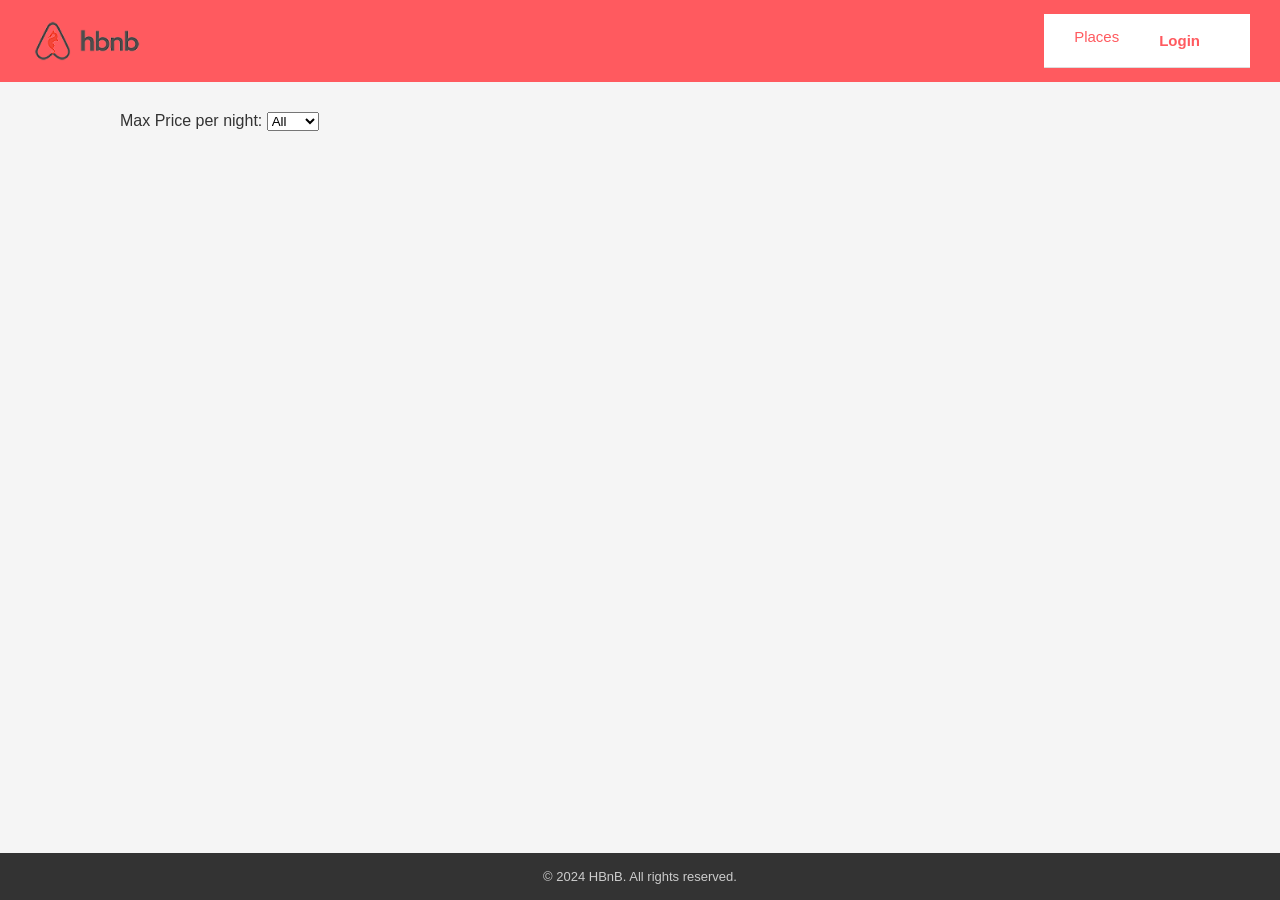
==== part4/static/index.html @ 42ecb615 "Add HTML, CSS, and JavaScript files for HBnB application - Created index.html for listing places wit" ====
<!DOCTYPE html>
<html lang="en">
<head>
    <meta charset="UTF-8">
    <meta name="viewport" content="width=device-width, initial-scale=1.0">
    <title>HBnB - List of Places</title>
    <link rel="icon" type="image/png" href="images/icon.png">
    <link rel="stylesheet" href="styles.css">
</head>
<body>
    <header>
        <img src="images/logo.png" alt="HBnB Logo" class="logo">
        <nav>
            <a href="index.html">Places</a>
            <a href="login.html" id="login-link" class="login-button">Login</a>
        </nav>
    </header>

    <main>
        <section id="filter">
            <label for="price-filter">Max Price per night:</label>
            <select id="price-filter">
                <option value="all">All</option>
                <option value="10">$10</option>
                <option value="50">$50</option>
                <option value="100">$100</option>
            </select>
        </section>

        <section id="places-list">
            <!-- List of places will be populated dynamically -->
        </section>
    </main>

    <footer>
        <p>&copy; 2024 HBnB. All rights reserved.</p>
    </footer>

    <script src="scripts.js"></script>
</body>
</html>
---- part4/static/styles.css ----
/* ── Reset & Base ── */
*, *::before, *::after { box-sizing: border-box; margin: 0; padding: 0; }

body {
  font-family: 'Segoe UI', Arial, sans-serif;
  background: #f5f5f5;
  color: #333;
  min-height: 100vh;
  display: flex;
  flex-direction: column;
}

a { color: inherit; text-decoration: none; }

/* ── Header ── */
header {
  background: #ff5a5f;
  padding: 14px 30px;
  display: flex;
  align-items: center;
  justify-content: space-between;
}

header .logo {
  height: 48px;
  width: auto;
}

.login-button {
  background: #fff;
  color: #ff5a5f;
  border: none;
  border-radius: 8px;
  padding: 8px 20px;
  font-size: 15px;
  font-weight: 600;
  cursor: pointer;
  text-decoration: none;
  transition: background 0.2s;
}

.login-button:hover { background: #ffe0e0; }

/* ── Nav ── */
nav {
  background: #fff;
  border-bottom: 1px solid #ddd;
  padding: 10px 30px;
  display: flex;
  gap: 20px;
}

nav a {
  color: #ff5a5f;
  font-weight: 500;
  font-size: 15px;
  padding: 4px 0;
  border-bottom: 2px solid transparent;
  transition: border-color 0.2s;
}

nav a:hover, nav a.active { border-bottom-color: #ff5a5f; }

/* ── Main ── */
main {
  flex: 1;
  padding: 30px;
  max-width: 1100px;
  width: 100%;
  margin: 0 auto;
}

/* ── Footer ── */
footer {
  background: #333;
  color: #ccc;
  text-align: center;
  padding: 16px;
  font-size: 13px;
}

/* ── Place Cards (index) ── */
.places-list {
  display: flex;
  flex-wrap: wrap;
  gap: 0;
}

.place-card {
  background: #fff;
  margin: 20px;
  padding: 10px;
  border: 1px solid #ddd;
  border-radius: 10px;
  width: calc(33.333% - 40px);
  min-width: 240px;
  box-shadow: 0 2px 6px rgba(0,0,0,0.06);
  display: flex;
  flex-direction: column;
  gap: 8px;
}

.place-card h3 { font-size: 17px; color: #222; }

.place-card .price {
  font-size: 15px;
  color: #ff5a5f;
  font-weight: 600;
}

.details-button {
  display: inline-block;
  background: #ff5a5f;
  color: #fff;
  border: none;
  border-radius: 8px;
  padding: 8px 16px;
  font-size: 14px;
  font-weight: 600;
  cursor: pointer;
  text-align: center;
  margin-top: auto;
  transition: background 0.2s;
}

.details-button:hover { background: #e04e53; }

/* ── Price filter ── */
.filter-bar {
  display: flex;
  align-items: center;
  gap: 12px;
  margin-bottom: 20px;
  flex-wrap: wrap;
}

.filter-bar label { font-weight: 600; }

.filter-bar select, .filter-bar input {
  padding: 8px 12px;
  border: 1px solid #ddd;
  border-radius: 8px;
  font-size: 14px;
}

/* ── Place Details ── */
.place-details {
  background: #fff;
  border: 1px solid #ddd;
  border-radius: 10px;
  margin: 20px 0;
  padding: 10px;
}

.place-details h2 { font-size: 22px; margin-bottom: 10px; color: #222; }

.place-info {
  display: flex;
  flex-direction: column;
  gap: 6px;
  font-size: 15px;
  margin-bottom: 12px;
}

.place-info span { color: #555; }
.place-info strong { color: #222; }

.amenities-list {
  display: flex;
  flex-wrap: wrap;
  gap: 8px;
  margin-top: 8px;
}

.amenity-tag {
  background: #fff3f3;
  color: #ff5a5f;
  border: 1px solid #ffb3b5;
  border-radius: 20px;
  padding: 4px 12px;
  font-size: 13px;
  font-weight: 500;
}

/* ── Review Cards ── */
.reviews-section h3 { font-size: 18px; margin-bottom: 12px; }

.review-card {
  background: #fff;
  margin: 20px 0;
  padding: 10px;
  border: 1px solid #ddd;
  border-radius: 10px;
}

.review-card .reviewer { font-weight: 600; margin-bottom: 4px; }
.review-card .rating   { color: #ff5a5f; font-size: 18px; margin-bottom: 4px; }
.review-card .comment  { font-size: 14px; color: #555; }

/* ── Add Review ── */
.add-review {
  background: #fff;
  border: 1px solid #ddd;
  border-radius: 10px;
  margin: 20px 0;
  padding: 10px;
}

.add-review h3 { font-size: 18px; margin-bottom: 14px; }

.add-review .form {
  display: flex;
  flex-direction: column;
  gap: 14px;
}

.add-review .form label { font-weight: 600; font-size: 14px; }

.add-review .form textarea,
.add-review .form select,
.add-review .form input {
  width: 100%;
  padding: 10px;
  border: 1px solid #ddd;
  border-radius: 8px;
  font-size: 14px;
  font-family: inherit;
  resize: vertical;
}

.add-review .form button {
  background: #ff5a5f;
  color: #fff;
  border: none;
  border-radius: 8px;
  padding: 10px 24px;
  font-size: 15px;
  font-weight: 600;
  cursor: pointer;
  align-self: flex-start;
  transition: background 0.2s;
}

.add-review .form button:hover { background: #e04e53; }

/* ── Login Form ── */
.login-container {
  max-width: 420px;
  margin: 60px auto;
  background: #fff;
  border: 1px solid #ddd;
  border-radius: 10px;
  padding: 30px;
  box-shadow: 0 4px 16px rgba(0,0,0,0.08);
}

.login-container h2 { text-align: center; margin-bottom: 24px; color: #222; }

.login-container form {
  display: flex;
  flex-direction: column;
  gap: 16px;
}

.login-container label { font-weight: 600; font-size: 14px; }

.login-container input {
  width: 100%;
  padding: 10px 14px;
  border: 1px solid #ddd;
  border-radius: 8px;
  font-size: 15px;
}

.login-container button {
  background: #ff5a5f;
  color: #fff;
  border: none;
  border-radius: 8px;
  padding: 12px;
  font-size: 16px;
  font-weight: 700;
  cursor: pointer;
  transition: background 0.2s;
}

.login-container button:hover { background: #e04e53; }

/* ── Responsive ── */
@media (max-width: 768px) {
  .place-card { width: calc(50% - 40px); }
  main { padding: 16px; }
}

@media (max-width: 480px) {
  .place-card { width: 100%; margin: 10px 0; }
  header { padding: 10px 16px; }
}
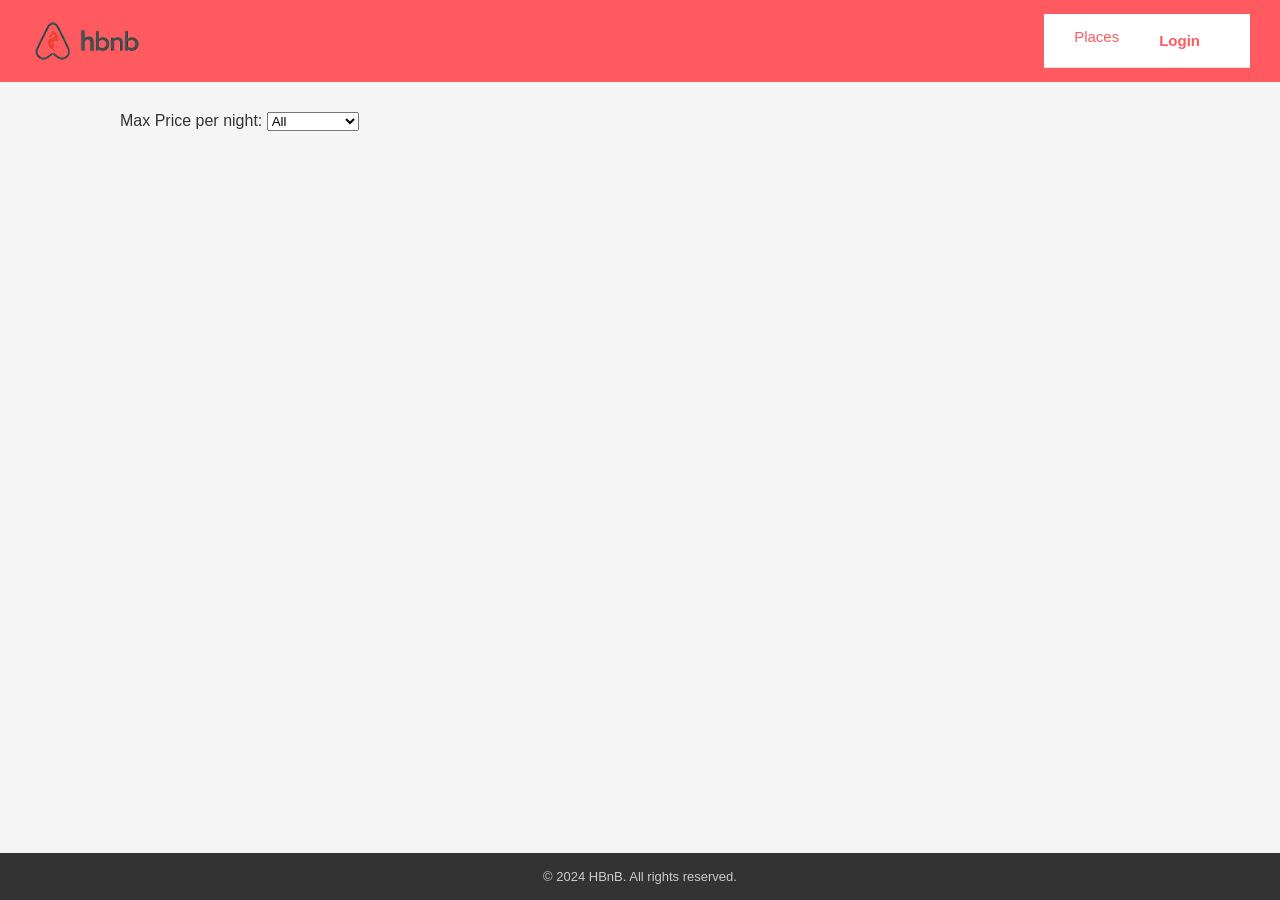
==== commit 4398ab05: "Merge branch 'main' into feat/70-part-4-4-add-review-form" ====
--- a/part4/static/index.html
+++ b/part4/static/index.html
@@ -21,9 +21,9 @@
             <label for="price-filter">Max Price per night:</label>
             <select id="price-filter">
                 <option value="all">All</option>
-                <option value="10">$10</option>
-                <option value="50">$50</option>
-                <option value="100">$100</option>
+                <option value="50">Under $50</option>
+                <option value="100">Under $100</option>
+                <option value="200">Under $200</option>
             </select>
         </section>
 
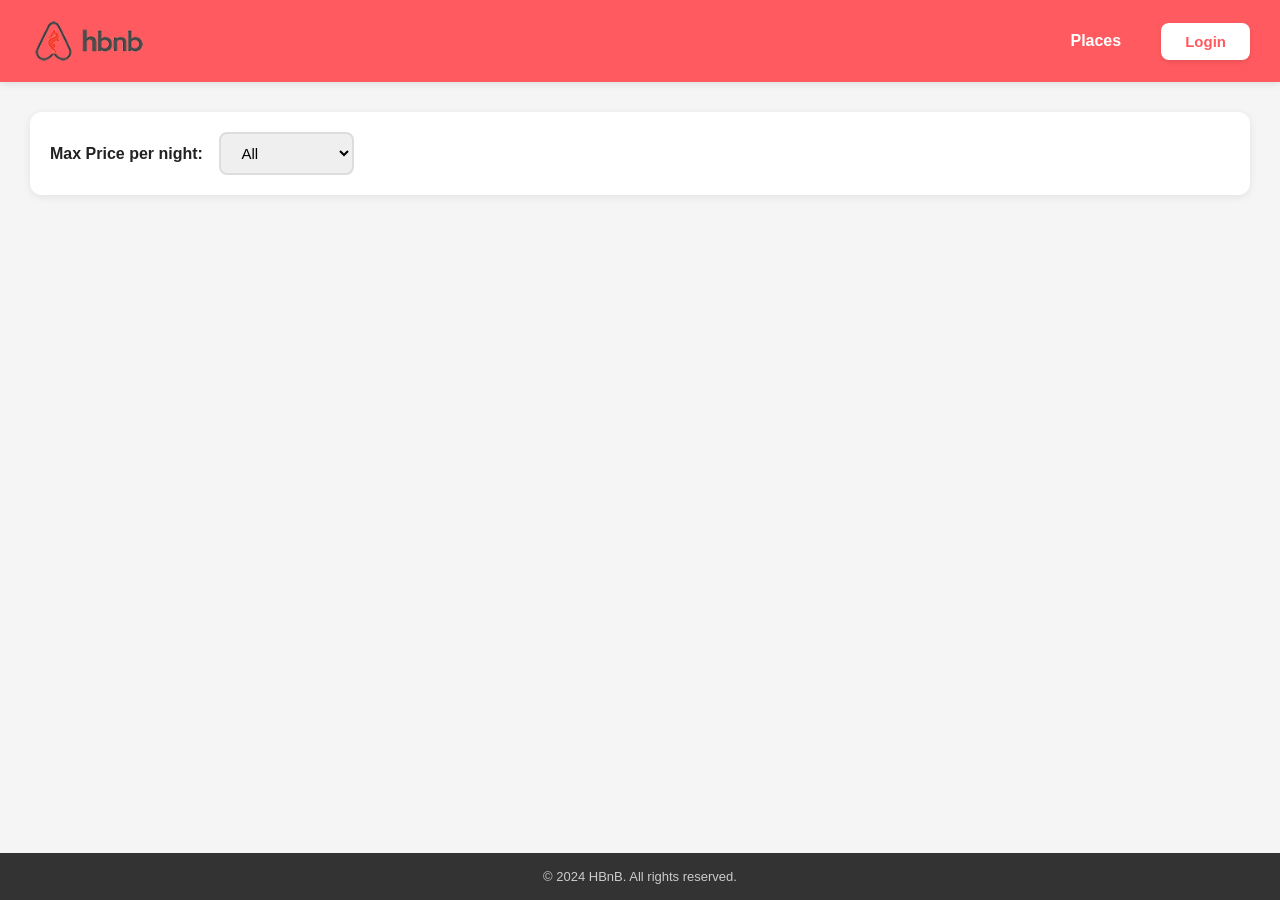
==== commit a4fc75a8: "Add CORS support, enhance review functionality, and improve UI/UX" ====
--- a/part4/static/index.html
+++ b/part4/static/index.html
@@ -13,6 +13,10 @@
         <nav>
             <a href="index.html">Places</a>
             <a href="login.html" id="login-link" class="login-button">Login</a>
+            <span id="user-info" style="display: none;">
+                <span id="user-name" style="color: white; margin-right: 15px;"></span>
+                <a href="#" id="logout-link" class="login-button">Logout</a>
+            </span>
         </nav>
     </header>
 
--- a/part4/static/styles.css
+++ b/part4/static/styles.css
@@ -15,15 +15,52 @@
 /* ── Header ── */
 header {
   background: #ff5a5f;
-  padding: 14px 30px;
+  padding: 16px 30px;
   display: flex;
   align-items: center;
   justify-content: space-between;
+  box-shadow: 0 2px 8px rgba(0,0,0,0.1);
 }
 
 header .logo {
-  height: 48px;
+  height: 50px;
   width: auto;
+}
+
+header nav {
+  display: flex;
+  align-items: center;
+  gap: 20px;
+}
+
+header nav a {
+  color: white;
+  font-weight: 600;
+  font-size: 16px;
+  text-decoration: none;
+  padding: 10px 20px;
+  border-radius: 8px;
+  transition: background 0.3s, transform 0.2s;
+}
+
+header nav a:hover {
+  background: rgba(255, 255, 255, 0.15);
+  transform: translateY(-1px);
+}
+
+#user-info {
+  display: flex;
+  align-items: center;
+  gap: 15px;
+}
+
+#user-name {
+  color: white;
+  font-weight: 600;
+  font-size: 16px;
+  padding: 8px 12px;
+  background: rgba(255, 255, 255, 0.2);
+  border-radius: 8px;
 }
 
 .login-button {
@@ -31,43 +68,149 @@
   color: #ff5a5f;
   border: none;
   border-radius: 8px;
-  padding: 8px 20px;
-  font-size: 15px;
-  font-weight: 600;
+  padding: 10px 24px;
+  font-size: 15px;
+  font-weight: 700;
   cursor: pointer;
   text-decoration: none;
-  transition: background 0.2s;
-}
-
-.login-button:hover { background: #ffe0e0; }
-
-/* ── Nav ── */
+  transition: all 0.3s;
+  box-shadow: 0 2px 4px rgba(0,0,0,0.1);
+  display: inline-block;
+}
+
+.login-button:hover {
+  background: #fff;
+  transform: translateY(-2px);
+  box-shadow: 0 4px 8px rgba(0,0,0,0.15);
+}
+
+/* ── Nav (Deprecated - kept for compatibility) ── */
 nav {
-  background: #fff;
-  border-bottom: 1px solid #ddd;
-  padding: 10px 30px;
+  background: transparent;
+  border-bottom: none;
+  padding: 0;
   display: flex;
   gap: 20px;
 }
 
 nav a {
-  color: #ff5a5f;
-  font-weight: 500;
-  font-size: 15px;
-  padding: 4px 0;
-  border-bottom: 2px solid transparent;
-  transition: border-color 0.2s;
-}
-
-nav a:hover, nav a.active { border-bottom-color: #ff5a5f; }
+  color: white;
+  font-weight: 600;
+  font-size: 16px;
+  padding: 10px 20px;
+  border-radius: 8px;
+  border-bottom: none;
+  transition: background 0.3s;
+}
+
+nav a:hover, nav a.active {
+  background: rgba(255, 255, 255, 0.15);
+  border-bottom: none;
+}
 
 /* ── Main ── */
 main {
   flex: 1;
   padding: 30px;
-  max-width: 1100px;
+  max-width: 1400px;
   width: 100%;
   margin: 0 auto;
+}
+
+/* ── Filter Section ── */
+#filter {
+  background: #fff;
+  border-radius: 12px;
+  padding: 20px;
+  margin-bottom: 30px;
+  box-shadow: 0 2px 8px rgba(0,0,0,0.08);
+}
+
+#filter label {
+  font-weight: 600;
+  font-size: 16px;
+  color: #222;
+  margin-right: 12px;
+}
+
+#filter select {
+  padding: 10px 16px;
+  border: 2px solid #ddd;
+  border-radius: 8px;
+  font-size: 15px;
+  cursor: pointer;
+  transition: border-color 0.2s;
+}
+
+#filter select:hover, #filter select:focus {
+  border-color: #ff5a5f;
+  outline: none;
+}
+
+/* ── Place Cards (index) ── */
+#places-list {
+  display: grid;
+  grid-template-columns: repeat(auto-fill, minmax(320px, 1fr));
+  gap: 24px;
+  margin-bottom: 40px;
+}
+
+.place-card {
+  background: #fff;
+  border-radius: 12px;
+  overflow: hidden;
+  box-shadow: 0 2px 12px rgba(0,0,0,0.08);
+  transition: transform 0.3s, box-shadow 0.3s;
+  display: flex;
+  flex-direction: column;
+  cursor: pointer;
+}
+
+.place-card:hover {
+  transform: translateY(-4px);
+  box-shadow: 0 8px 24px rgba(255, 90, 95, 0.15);
+}
+
+.place-card h2 {
+  font-size: 19px;
+  color: #222;
+  margin: 0 0 10px 0;
+  padding: 20px 20px 0 20px;
+  font-weight: 600;
+  line-height: 1.3;
+}
+
+.place-card p {
+  padding: 0 20px;
+  margin: 0 0 8px 0;
+  font-size: 15px;
+  color: #666;
+}
+
+.place-card p strong {
+  color: #ff5a5f;
+  font-size: 18px;
+  font-weight: 700;
+}
+
+.details-button {
+  display: inline-block;
+  background: #ff5a5f;
+  color: #fff;
+  border: none;
+  border-radius: 8px;
+  padding: 12px 24px;
+  font-size: 15px;
+  font-weight: 600;
+  cursor: pointer;
+  text-align: center;
+  margin: auto 20px 20px 20px;
+  transition: background 0.3s;
+  text-decoration: none;
+}
+
+.details-button:hover {
+  background: #e04e53;
 }
 
 /* ── Footer ── */
@@ -77,53 +220,8 @@
   text-align: center;
   padding: 16px;
   font-size: 13px;
-}
-
-/* ── Place Cards (index) ── */
-.places-list {
-  display: flex;
-  flex-wrap: wrap;
-  gap: 0;
-}
-
-.place-card {
-  background: #fff;
-  margin: 20px;
-  padding: 10px;
-  border: 1px solid #ddd;
-  border-radius: 10px;
-  width: calc(33.333% - 40px);
-  min-width: 240px;
-  box-shadow: 0 2px 6px rgba(0,0,0,0.06);
-  display: flex;
-  flex-direction: column;
-  gap: 8px;
-}
-
-.place-card h3 { font-size: 17px; color: #222; }
-
-.place-card .price {
-  font-size: 15px;
-  color: #ff5a5f;
-  font-weight: 600;
-}
-
-.details-button {
-  display: inline-block;
-  background: #ff5a5f;
-  color: #fff;
-  border: none;
-  border-radius: 8px;
-  padding: 8px 16px;
-  font-size: 14px;
-  font-weight: 600;
-  cursor: pointer;
-  text-align: center;
-  margin-top: auto;
-  transition: background 0.2s;
-}
-
-.details-button:hover { background: #e04e53; }
+  margin-top: 40px;
+}
 
 /* ── Price filter ── */
 .filter-bar {
@@ -287,12 +385,51 @@
 .login-container button:hover { background: #e04e53; }
 
 /* ── Responsive ── */
+@media (max-width: 1200px) {
+  #places-list {
+    grid-template-columns: repeat(auto-fill, minmax(280px, 1fr));
+    gap: 20px;
+  }
+}
+
 @media (max-width: 768px) {
-  .place-card { width: calc(50% - 40px); }
-  main { padding: 16px; }
+  #places-list {
+    grid-template-columns: repeat(auto-fill, minmax(250px, 1fr));
+    gap: 16px;
+  }
+  main { padding: 20px; }
+  #filter { padding: 16px; }
+  
+  header {
+    flex-direction: column;
+    gap: 15px;
+    padding: 16px;
+  }
+  
+  header nav {
+    width: 100%;
+    justify-content: center;
+    flex-wrap: wrap;
+  }
+  
+  #user-info {
+    flex-wrap: wrap;
+    justify-content: center;
+  }
 }
 
 @media (max-width: 480px) {
-  .place-card { width: 100%; margin: 10px 0; }
-  header { padding: 10px 16px; }
-}
+  #places-list {
+    grid-template-columns: 1fr;
+  }
+  
+  header nav a {
+    padding: 8px 16px;
+    font-size: 14px;
+  }
+  
+  .login-button {
+    padding: 8px 20px;
+    font-size: 14px;
+  }
+}
